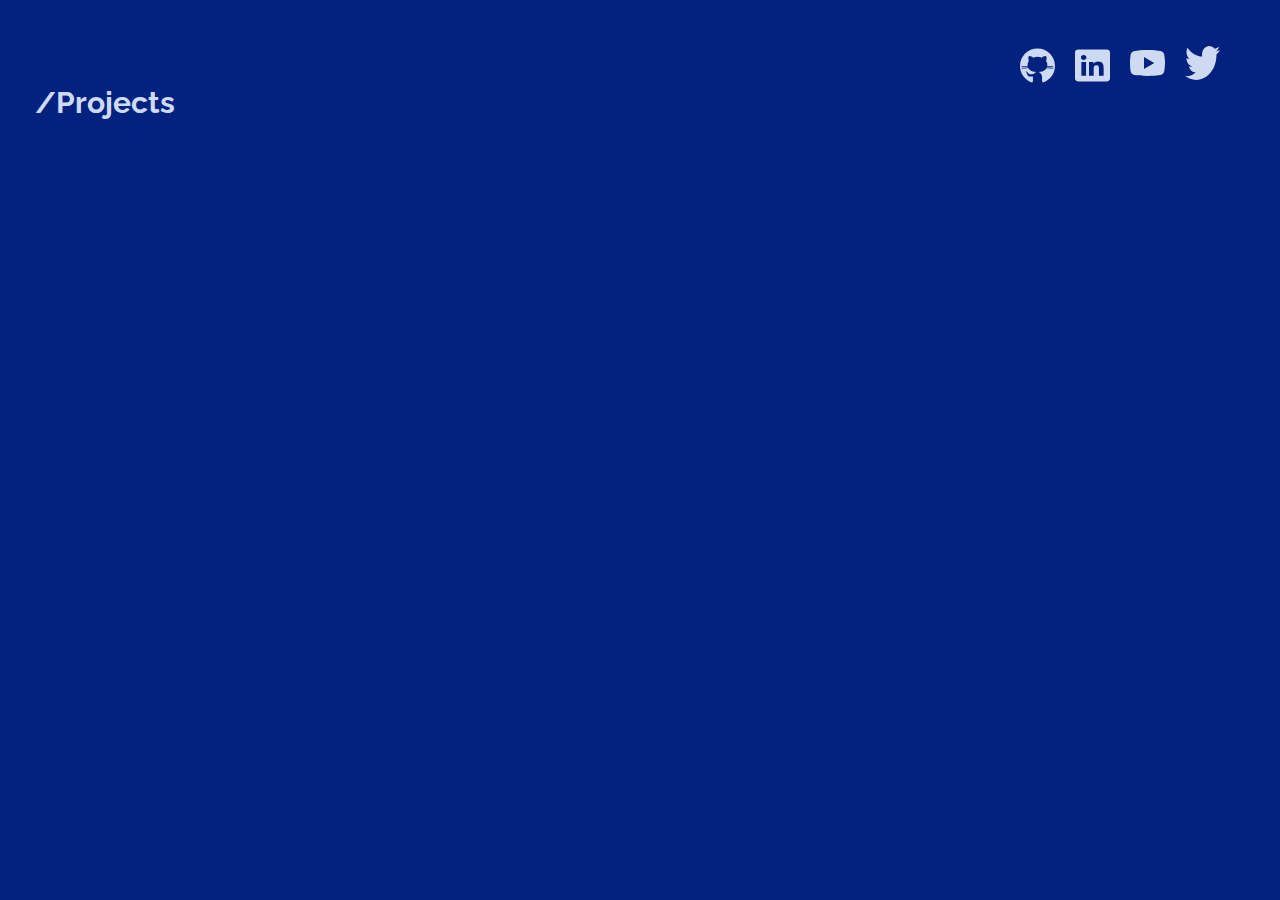
==== projects.html @ 996752d5 "first" ====
<!DOCTYPE html>
<html lang="pt-br">
<head>
    <meta charset="UTF-8">
    <meta http-equiv="X-UA-Compatible" content="IE=edge">
    <meta name="viewport" content="width=device-width, initial-scale=1.0">
    <link rel="stylesheet" href="style.css">
    <link rel="stylesheet" href="projects.css">
    <title>Projects</title>
</head>
<body>


    <nav class="navigator">
        <ul class="dp-menu">
            <h1 class="title-projects">/Projects</h1>
            <ul class="menu">
                <li> <a href="/index.html">Home</a></li>
                <li><a href="./projects.html">Projects</a> </li>
                <!-- <li><a href="./contact.html">Contact</a> </li> -->
            </ul>
        </ul>
    </nav>

    <ul class="social-medias">
        <li id="github">
            <a href="https://github.com/FelipeSaimon" target="_blank">
                <svg width="63" height="61" viewBox="0 0 63 61" fill="none" xmlns="http://www.w3.org/2000/svg">
                    <path d="M21.6242 61C22.6032 60.5855 23.2826 59.6235 23.2826 58.5022V51.1575C23.2826 50.8865 23.304 50.6101 23.3361 50.3231C23.3201 50.3285 23.304 50.3338 23.2826 50.3391C23.2826 50.3391 19.1739 50.3391 18.35 50.3391C16.2957 50.3391 14.5195 49.5206 13.6957 47.8891C12.738 46.1194 12.3261 43.1273 9.8598 41.4957C9.44786 41.2247 9.72605 40.8155 10.5446 40.8155C11.3685 40.9536 13.15 42.0378 14.2413 43.5365C15.4772 45.0352 16.7076 46.2575 18.9011 46.2575C22.3036 46.2575 24.1332 46.0875 25.23 45.5029C26.5086 43.6109 28.2794 42.176 30.1304 42.176V42.1441C22.3678 41.8943 17.4085 39.3327 15.0973 35.3734C10.0791 35.4319 5.70831 35.9261 3.21527 36.3353C3.13502 35.8889 3.06547 35.4425 3.00662 34.9908C5.46756 34.5922 9.64045 34.1139 14.4393 34.0235C14.2841 33.6462 14.1504 33.2582 14.038 32.865C9.22852 32.6258 5.08237 32.8118 2.82473 32.9978C2.79798 32.5461 2.76053 32.0944 2.75518 31.6373C5.01282 31.4566 9.05197 31.2706 13.7385 31.4885C13.6315 30.8082 13.5619 30.112 13.5619 29.3893C13.5619 27.0775 14.3804 24.6275 15.8891 22.5867C15.2043 20.2749 14.2467 15.3749 16.1619 13.6052C19.8587 13.6052 22.4641 15.3749 23.6945 16.4644C26.0217 15.5078 28.6218 14.9657 31.5 14.9657C34.3782 14.9657 36.9783 15.5078 39.1717 16.4644C40.4022 15.3749 43.0022 13.6052 46.7043 13.6052C48.7587 15.5078 47.6619 20.4077 46.9772 22.5867C48.4805 24.6275 49.3043 26.9393 49.1653 29.3893C49.1653 30.0483 49.1064 30.6807 49.0155 31.3025C53.8089 31.0687 57.9551 31.26 60.2502 31.4407C60.2502 31.903 60.2074 32.3494 60.1806 32.8012C57.8962 32.6152 53.6431 32.4185 48.7373 32.679C48.6142 33.136 48.4644 33.5824 48.2879 34.0129C53.1456 34.0767 57.4201 34.5443 59.9987 34.9536C59.9399 35.4053 59.8703 35.8517 59.7901 36.2928C57.1687 35.8783 52.7069 35.3894 47.6298 35.3681C45.3508 39.2796 40.4824 41.8359 32.8696 42.1335V42.176C36.4326 42.176 39.7174 47.4799 39.7174 51.1575V58.5022C39.7174 59.6235 40.3968 60.5855 41.3759 61C53.9213 56.8759 63 45.1202 63 31.2919C63 14.0356 48.871 0 31.5 0C14.129 0 0 14.0356 0 31.2919C0 45.1202 9.07872 56.8759 21.6242 61Z" fill="#CEDAF2"/>
                </svg>
            </a>
                
        </li>
        <li>
            <a href="https://www.linkedin.com/in/saimon-lima/" target="_blank">
                <svg width="67" height="61" viewBox="0 0 67 61" fill="none" xmlns="http://www.w3.org/2000/svg">
                    <path d="M60.9091 0H6.09091C2.72425 0 0 2.48029 0 5.54545V55.4545C0 58.5197 2.72425 61 6.09091 61H60.9091C64.2757 61 67 58.5197 67 55.4545V5.54545C67 2.48029 64.2757 0 60.9091 0ZM21.1754 49.9091H12.1937V23.5898H21.1754V49.9091ZM16.5953 19.8315C13.6926 19.8315 11.361 17.687 11.361 15.055C11.361 12.4231 13.7045 10.2894 16.5953 10.2894C19.4862 10.2894 21.8297 12.434 21.8297 15.055C21.8297 17.687 19.4862 19.8315 16.5953 19.8315ZM54.8301 49.9091H45.8484V37.1069C45.8484 34.0526 45.7889 30.1318 41.185 30.1318C36.5098 30.1318 35.796 33.4569 35.796 36.8903V49.9091H26.8143V23.5898H35.4272V27.1857H35.5581C36.7477 25.117 39.6861 22.94 44.052 22.94C53.1527 22.94 54.8301 28.388 54.8301 35.4714V49.9091Z" fill="#CEDAF2"/>
                </svg>
            </a>             
        </li>
        <li>
            <a href="https://www.youtube.com/channel/UCedngojq5uSHo-v_JTgmVgg" target="_blank">
                <svg width="75" height="56" viewBox="0 0 75 56" fill="none" xmlns="http://www.w3.org/2000/svg">
                    <path d="M73.3167 46.48C72.5686 50.4 69.389 53.3867 65.4613 53.9467C59.2893 54.88 49.0025 56 37.4065 56C25.9975 56 15.7107 54.88 9.35162 53.9467C5.42394 53.3867 2.24439 50.4 1.49626 46.48C0.74813 42.1867 0 35.84 0 28C0 20.16 0.74813 13.8133 1.49626 9.52C2.24439 5.6 5.42394 2.61333 9.35162 2.05333C15.5237 1.12 25.8105 0 37.4065 0C49.0025 0 59.1022 1.12 65.4613 2.05333C69.389 2.61333 72.5686 5.6 73.3167 9.52C74.0648 13.8133 75 20.16 75 28C74.813 35.84 74.0648 42.1867 73.3167 46.48Z" fill="#CEDAF2"/>
                    <path d="M30 41V15L52 28L30 41Z" fill="#03217F"/>
                </svg>
            </a>
                
        </li>
        <li>
            <a href="https://twitter.com/devcient" target="_blank">
                <svg width="58" height="56" viewBox="0 0 58 56" fill="none" xmlns="http://www.w3.org/2000/svg">
                    <path d="M58 6.62152C55.8687 7.7531 53.5763 8.50814 51.1582 8.86538C53.6165 7.11586 55.5078 4.32552 56.3955 1.02924C54.095 2.64552 51.5464 3.8331 48.8352 4.45876C46.67 1.70703 43.5818 0 40.16 0C33.5873 0 28.2598 6.32993 28.2598 14.1352C28.2598 15.2397 28.3677 16.3153 28.5707 17.36C18.6825 16.7652 9.91234 11.1305 4.04516 2.57986C3.01414 4.66924 2.43419 7.11586 2.43419 9.69766C2.43419 14.6044 4.53007 18.9241 7.72625 21.4692C5.77535 21.3978 3.93884 20.747 2.33108 19.7043C2.33108 19.7468 2.33108 19.8105 2.33108 19.8703C2.33108 26.7274 6.43424 32.4375 11.8729 33.7371C10.8789 34.0634 9.82857 34.245 8.74599 34.245C7.97756 34.245 7.22845 34.1407 6.50351 33.9843C8.01783 39.5881 12.411 43.6839 17.616 43.8055C13.5435 47.5903 8.41413 49.8574 2.83693 49.8574C1.87357 49.8574 0.931145 49.7917 0 49.6566C5.26951 53.6557 11.5265 56 18.2427 56C40.1278 56 52.1006 34.4574 52.1006 15.7688C52.1006 15.1567 52.0845 14.5465 52.0603 13.944C54.3962 11.9666 56.41 9.47172 58 6.62152Z" fill="#CEDAF2"/>
                </svg>
            </a>
                
        </li>
    </ul>

    <div class="projects">
        <div class="project">
            
        </div>
    </div>

    <script src="script.js"></script>
    <script src="scroll.js"></script>
</body>
</html>
---- style.css ----
@import url('https://fonts.googleapis.com/css2?family=DM+Sans:wght@400;700&family=Raleway:wght@400;500;600;700&display=swap');

*{
    margin: 0;
    padding: 0;
    box-sizing: border-box;
}

body{
    display: block;
    width: 100%;
    height: 100%;
    background-color: #03217F;
    color: #CEDAF2;
    font-family: 'Raleway', sans-serif;
}

/* ------ MENU --------*/
.navigator{
    position: absolute;
    top: 35px;
    left: 35px;
    cursor: pointer;
}

.navigator ul ul{
    display: none;
    background-color: #709bf0;
    border-radius: 6px;
    padding: 10px;

}

.navigator ul ul li{
    margin-top: 8px;
}

.navigator ul ul li:hover{
    border-radius: 4px;
    padding-inline: 4px;
    background-color: #03217F;
}


.navigator ul ul li a{
    color: #CEDAF2;
    text-decoration: none;
}

.navigator ul ul li:nth-child(1){
    margin-top: 0;
}

.navigator ul:hover>ul{
    margin-left: 5px;
    cursor: pointer;
    font-size: 22px;
    display: inline-block;

}

/* ------ MENU --------*/

ul{
    display: flex;
    flex-direction: row;
    justify-content: flex-end;
    margin-top: 25px;
    margin-right: 50px;
}

ul li{
    list-style-type: none;
}

ul li svg{
    width: 35px;
    margin: 10px;
}

.home{
    display: flex;
    flex-direction: row;
    justify-content: center;
    align-items: center;
    margin-left: 35px;
}

.home img{
    width: 350px;
}


div h1{
    font-size: 45px;
    font-weight: 600;
}

div p{
    font-weight: 500;
    font-size: 15px;
    line-height: 20px;
    text-align: justify;
}

span#nick{
    font-size: 60px;
    color: #E35B30;
}

label {
    font-family: ra;
}
---- projects.css ----
*{
    margin: 0;
    padding: 0;
    box-sizing: border-box;
}

body{
    display: block;
    position: relative;
    margin-top: 25px;
}

.title-projects{
    font-size: 30px;
}

.projects{
    /* position: absolute; */
    /* left: 5%; */

    margin: auto;
    width: 90vw;
    overflow-x: none;

}
.project{
    width: 98%;
    height: 580px;
    margin-top: 50px;
    padding: 30px;
    padding-inline-start: 410px;


    display: grid;
    grid-template-columns: auto auto auto auto;
    justify-content: center;
    overflow-x: scroll;
    overflow: hidden;
    scroll-snap-type: x mandatory;
}

.content{
    width: 350px;
    height: 230px;
    margin-block: 10px;
    margin-inline: 10px;
    padding:25px;
    border: solid 2px #4970EC;
    border-radius: 20px;
    scroll-snap-align: calc(10%);
    pointer-events: none;
    scroll-behavior: smooth;
}

a.github{
    display: block;
    width: 25px;
    margin: 10px;
    margin-left: 250px;
}



.title-project{
    font-size: 25px;
    font-weight: 600;
    line-height: 29px;
    margin-bottom: 15px;
}

.text-project{
    font-size: 15px;
    line-height: 18px;
    padding: 50px;
}

.content .language{
    margin-block: 15px;
    margin-left: -15px;
    color: #8892B0;
    text-align: justify;
}
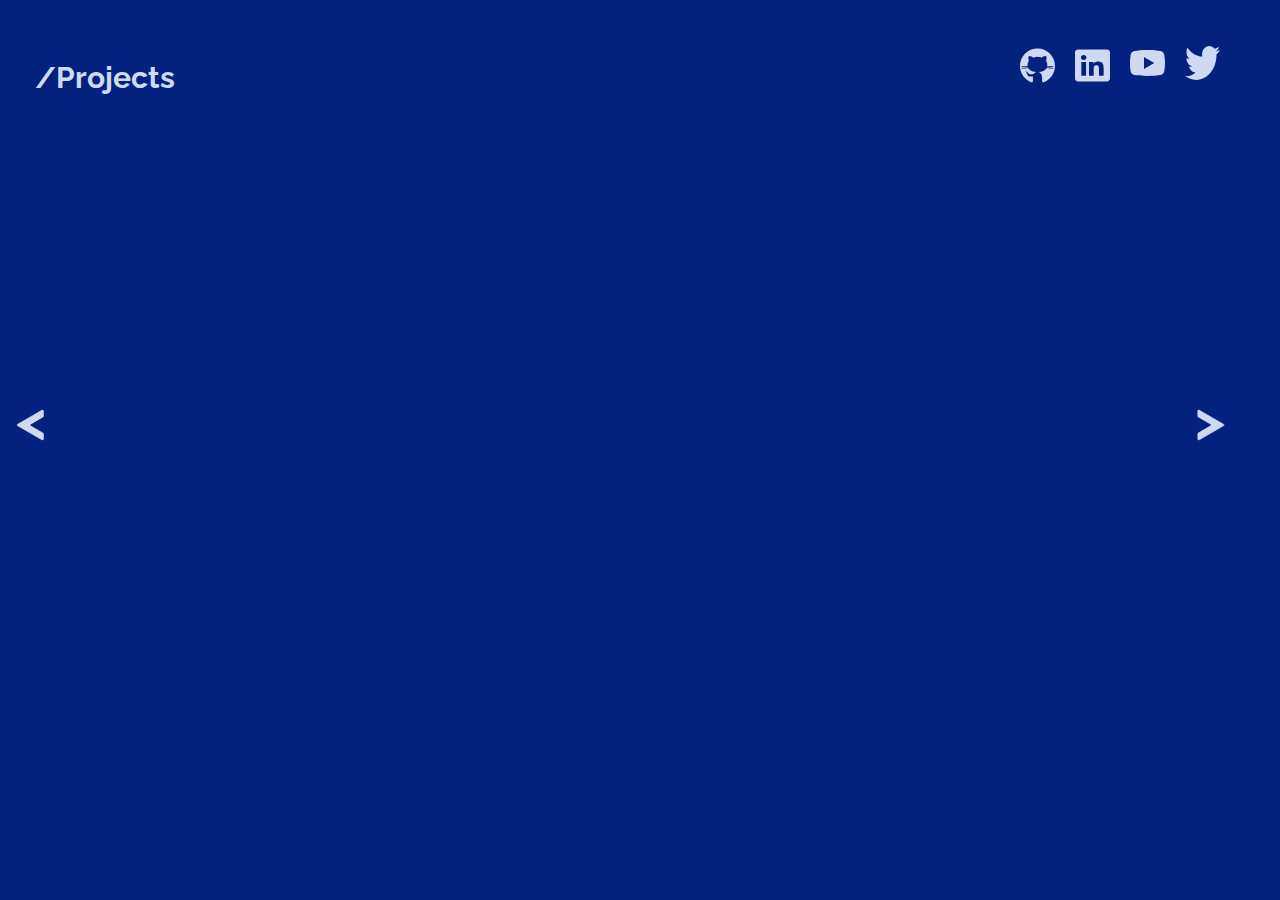
==== commit 25b816a0: "ajustes" ====
--- a/projects.html
+++ b/projects.html
@@ -58,9 +58,24 @@
     </ul>
 
     <div class="projects">
+        <svg class="left" width="70" height="70" viewBox="0 0 100 100" fill="none" xmlns="http://www.w3.org/2000/svg">
+            <path d="M70.7869 27.267V35.561C70.7869 36.132 70.4819 36.661 69.9869 36.946L49.7759 48.615C48.7099 49.231 48.7099 50.77 49.7759 51.386L69.9879 63.055C70.4829 63.341 70.7879 63.869 70.7879 64.44V72.734C70.7879 73.965 69.4549 74.735 68.3889 74.119L29.0129 51.385C27.9469 50.769 27.9469 49.23 29.0129 48.614L68.3879 25.881C69.4539 25.266 70.7869 26.035 70.7869 27.267Z" fill="#CEDAF2"/>
+            <path d="M69.9869 63.055L67.6109 61.683C67.5979 61.726 67.5879 61.773 67.5789 61.819L67.9879 62.055C68.4829 62.341 68.7879 62.869 68.7879 63.44V71.734C68.7879 72.742 67.8939 73.427 66.9849 73.309L68.3889 74.119C69.4549 74.735 70.7879 73.965 70.7879 72.734V64.44C70.7869 63.868 70.4819 63.34 69.9869 63.055Z" fill="#CEDAF2"/>
+            <path d="M49.7759 48.615L69.9879 36.946C70.4829 36.66 70.7879 36.132 70.7879 35.561V27.267C70.7879 26.152 69.6959 25.427 68.6969 25.755C68.7509 25.915 68.7879 26.083 68.7879 26.267V34.561C68.7879 35.132 68.4829 35.661 67.9879 35.946L47.7759 47.615C47.6979 47.667 47.0309 48.131 46.9759 49C46.9189 49.911 47.5849 50.467 47.6489 50.518C48.2879 50.961 48.9259 51.403 49.5649 51.846C49.5329 51.734 49.4949 51.534 49.5839 51.336C49.5949 51.311 49.6079 51.287 49.6209 51.266C48.7249 50.593 48.7679 49.196 49.7759 48.615Z" fill="#CEDAF2"/>
+            <path d="M70.7869 27.267V35.561C70.7869 36.132 70.4819 36.661 69.9869 36.946L49.7759 48.615C48.7099 49.231 48.7099 50.77 49.7759 51.386L69.9879 63.055C70.4829 63.341 70.7879 63.869 70.7879 64.44V72.734C70.7879 73.965 69.4549 74.735 68.3889 74.119L29.0129 51.385C27.9469 50.769 27.9469 49.23 29.0129 48.614L68.3879 25.881C69.4539 25.266 70.7869 26.035 70.7869 27.267Z" stroke="#CEDAF2" stroke-miterlimit="10"/>
+            </svg>
         <div class="project">
-            
+
+
         </div>
+
+
+            <svg class="right" width="70" height="70" viewBox="0 0 100 100" fill="none" xmlns="http://www.w3.org/2000/svg">
+                <path d="M29.2131 72.733V64.439C29.2131 63.868 29.5181 63.339 30.0131 63.054L50.2241 51.385C51.2901 50.769 51.2901 49.23 50.2241 48.614L30.0121 36.945C29.5171 36.659 29.2121 36.131 29.2121 35.56V27.266C29.2121 26.035 30.5451 25.265 31.6111 25.881L70.9871 48.615C72.0531 49.231 72.0531 50.77 70.9871 51.386L31.6121 74.119C30.5461 74.734 29.2131 73.965 29.2131 72.733Z" fill="#CEDAF2"/>
+                <path d="M30.0131 36.945L32.3891 38.317C32.4021 38.274 32.4121 38.227 32.4211 38.181L32.0121 37.945C31.5171 37.659 31.2121 37.131 31.2121 36.56V28.266C31.2121 27.258 32.1061 26.573 33.0151 26.691L31.6111 25.881C30.5451 25.265 29.2121 26.035 29.2121 27.266V35.56C29.2131 36.132 29.5181 36.66 30.0131 36.945Z" fill="#CEDAF2"/>
+                <path d="M50.2241 51.385L30.0121 63.054C29.5171 63.34 29.2121 63.868 29.2121 64.439V72.733C29.2121 73.848 30.3041 74.573 31.3031 74.245C31.2491 74.085 31.2121 73.917 31.2121 73.733V65.439C31.2121 64.868 31.5171 64.339 32.0121 64.054L52.2241 52.385C52.3021 52.333 52.9691 51.869 53.0241 51C53.0811 50.089 52.4151 49.533 52.3511 49.482C51.7121 49.039 51.0741 48.597 50.4351 48.154C50.4671 48.266 50.5051 48.466 50.4161 48.664C50.4051 48.689 50.3921 48.713 50.3791 48.734C51.2751 49.407 51.2321 50.804 50.2241 51.385Z" fill="#CEDAF2"/>
+                <path d="M29.2131 72.733V64.439C29.2131 63.868 29.5181 63.339 30.0131 63.054L50.2241 51.385C51.2901 50.769 51.2901 49.23 50.2241 48.614L30.0121 36.945C29.5171 36.659 29.2121 36.131 29.2121 35.56V27.266C29.2121 26.035 30.5451 25.265 31.6111 25.881L70.9871 48.615C72.0531 49.231 72.0531 50.77 70.9871 51.386L31.6121 74.119C30.5461 74.734 29.2131 73.965 29.2131 72.733Z" stroke="#CEDAF2" stroke-miterlimit="10"/>
+                </svg>
     </div>
 
     <script src="script.js"></script>
--- a/projects.css
+++ b/projects.css
@@ -6,7 +6,6 @@
 
 body{
     display: block;
-    position: relative;
     margin-top: 25px;
 }
 
@@ -15,14 +14,17 @@
 }
 
 .projects{
-    /* position: absolute; */
-    /* left: 5%; */
 
-    margin: auto;
-    width: 90vw;
+
+    width: 97vw;
+    display: flex;
+    justify-content: space-between;
+    align-items: center;
+    flex-direction: row;
     overflow-x: none;
 
 }
+
 .project{
     width: 98%;
     height: 580px;
@@ -30,13 +32,12 @@
     padding: 30px;
     padding-inline-start: 410px;
 
-
     display: grid;
     grid-template-columns: auto auto auto auto;
     justify-content: center;
-    overflow-x: scroll;
+    /* overflow-x: scroll; */
     overflow: hidden;
-    scroll-snap-type: x mandatory;
+
 }
 
 .content{
@@ -47,9 +48,7 @@
     padding:25px;
     border: solid 2px #4970EC;
     border-radius: 20px;
-    scroll-snap-align: calc(10%);
-    pointer-events: none;
-    scroll-behavior: smooth;
+
 }
 
 a.github{
@@ -57,8 +56,9 @@
     width: 25px;
     margin: 10px;
     margin-left: 250px;
+    cursor: pointer;
+    
 }
-
 
 
 .title-project{
@@ -80,3 +80,13 @@
     color: #8892B0;
     text-align: justify;
 }
+
+
+
+.left, .right{
+    width: 70px;
+    height: 10;
+    display: flex;
+    flex-direction: row;
+
+}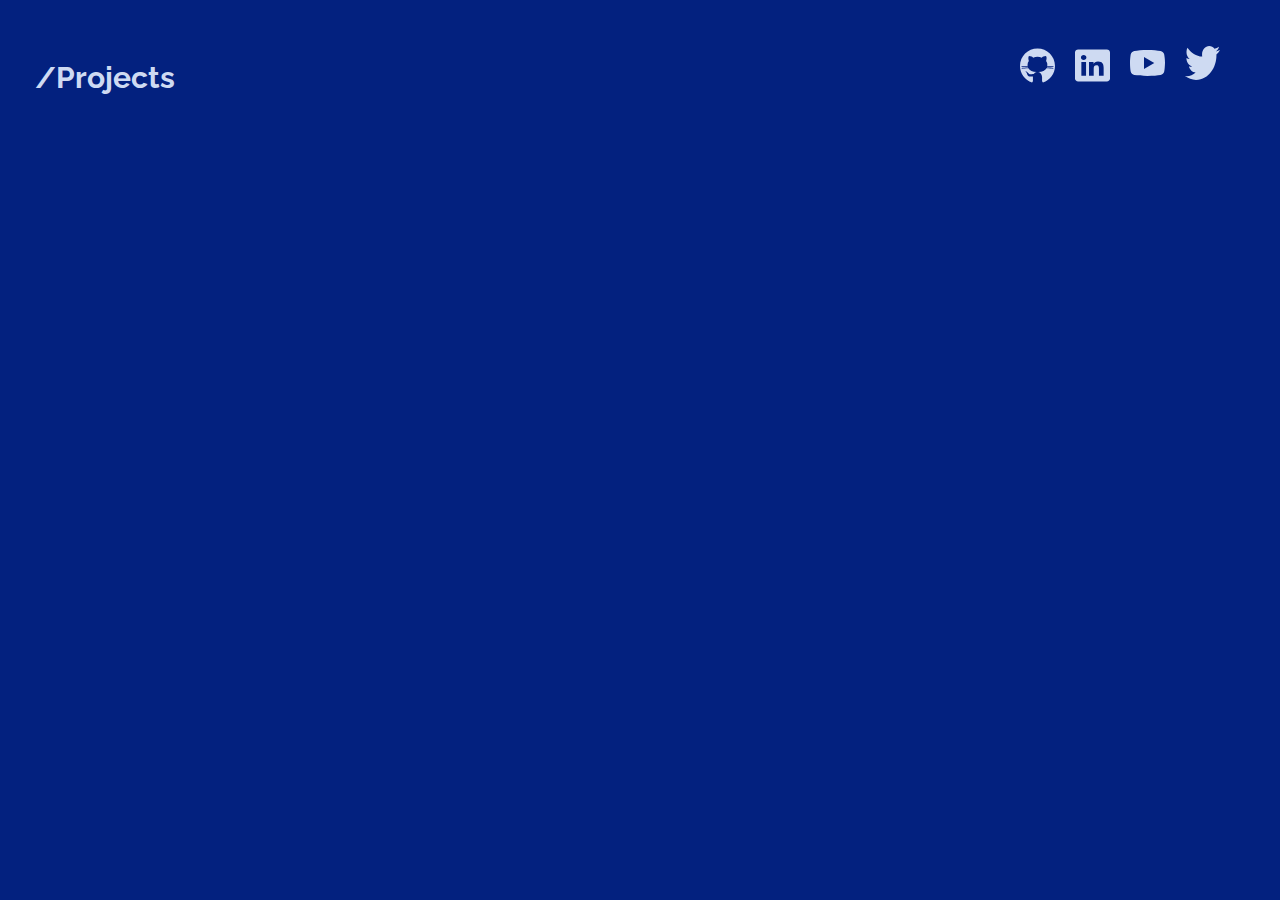
==== commit 8332a127: "new ajustes" ====
--- a/projects.html
+++ b/projects.html
@@ -58,27 +58,11 @@
     </ul>
 
     <div class="projects">
-        <svg class="left" width="70" height="70" viewBox="0 0 100 100" fill="none" xmlns="http://www.w3.org/2000/svg">
-            <path d="M70.7869 27.267V35.561C70.7869 36.132 70.4819 36.661 69.9869 36.946L49.7759 48.615C48.7099 49.231 48.7099 50.77 49.7759 51.386L69.9879 63.055C70.4829 63.341 70.7879 63.869 70.7879 64.44V72.734C70.7879 73.965 69.4549 74.735 68.3889 74.119L29.0129 51.385C27.9469 50.769 27.9469 49.23 29.0129 48.614L68.3879 25.881C69.4539 25.266 70.7869 26.035 70.7869 27.267Z" fill="#CEDAF2"/>
-            <path d="M69.9869 63.055L67.6109 61.683C67.5979 61.726 67.5879 61.773 67.5789 61.819L67.9879 62.055C68.4829 62.341 68.7879 62.869 68.7879 63.44V71.734C68.7879 72.742 67.8939 73.427 66.9849 73.309L68.3889 74.119C69.4549 74.735 70.7879 73.965 70.7879 72.734V64.44C70.7869 63.868 70.4819 63.34 69.9869 63.055Z" fill="#CEDAF2"/>
-            <path d="M49.7759 48.615L69.9879 36.946C70.4829 36.66 70.7879 36.132 70.7879 35.561V27.267C70.7879 26.152 69.6959 25.427 68.6969 25.755C68.7509 25.915 68.7879 26.083 68.7879 26.267V34.561C68.7879 35.132 68.4829 35.661 67.9879 35.946L47.7759 47.615C47.6979 47.667 47.0309 48.131 46.9759 49C46.9189 49.911 47.5849 50.467 47.6489 50.518C48.2879 50.961 48.9259 51.403 49.5649 51.846C49.5329 51.734 49.4949 51.534 49.5839 51.336C49.5949 51.311 49.6079 51.287 49.6209 51.266C48.7249 50.593 48.7679 49.196 49.7759 48.615Z" fill="#CEDAF2"/>
-            <path d="M70.7869 27.267V35.561C70.7869 36.132 70.4819 36.661 69.9869 36.946L49.7759 48.615C48.7099 49.231 48.7099 50.77 49.7759 51.386L69.9879 63.055C70.4829 63.341 70.7879 63.869 70.7879 64.44V72.734C70.7879 73.965 69.4549 74.735 68.3889 74.119L29.0129 51.385C27.9469 50.769 27.9469 49.23 29.0129 48.614L68.3879 25.881C69.4539 25.266 70.7869 26.035 70.7869 27.267Z" stroke="#CEDAF2" stroke-miterlimit="10"/>
-            </svg>
         <div class="project">
-
-
         </div>
-
-
-            <svg class="right" width="70" height="70" viewBox="0 0 100 100" fill="none" xmlns="http://www.w3.org/2000/svg">
-                <path d="M29.2131 72.733V64.439C29.2131 63.868 29.5181 63.339 30.0131 63.054L50.2241 51.385C51.2901 50.769 51.2901 49.23 50.2241 48.614L30.0121 36.945C29.5171 36.659 29.2121 36.131 29.2121 35.56V27.266C29.2121 26.035 30.5451 25.265 31.6111 25.881L70.9871 48.615C72.0531 49.231 72.0531 50.77 70.9871 51.386L31.6121 74.119C30.5461 74.734 29.2131 73.965 29.2131 72.733Z" fill="#CEDAF2"/>
-                <path d="M30.0131 36.945L32.3891 38.317C32.4021 38.274 32.4121 38.227 32.4211 38.181L32.0121 37.945C31.5171 37.659 31.2121 37.131 31.2121 36.56V28.266C31.2121 27.258 32.1061 26.573 33.0151 26.691L31.6111 25.881C30.5451 25.265 29.2121 26.035 29.2121 27.266V35.56C29.2131 36.132 29.5181 36.66 30.0131 36.945Z" fill="#CEDAF2"/>
-                <path d="M50.2241 51.385L30.0121 63.054C29.5171 63.34 29.2121 63.868 29.2121 64.439V72.733C29.2121 73.848 30.3041 74.573 31.3031 74.245C31.2491 74.085 31.2121 73.917 31.2121 73.733V65.439C31.2121 64.868 31.5171 64.339 32.0121 64.054L52.2241 52.385C52.3021 52.333 52.9691 51.869 53.0241 51C53.0811 50.089 52.4151 49.533 52.3511 49.482C51.7121 49.039 51.0741 48.597 50.4351 48.154C50.4671 48.266 50.5051 48.466 50.4161 48.664C50.4051 48.689 50.3921 48.713 50.3791 48.734C51.2751 49.407 51.2321 50.804 50.2241 51.385Z" fill="#CEDAF2"/>
-                <path d="M29.2131 72.733V64.439C29.2131 63.868 29.5181 63.339 30.0131 63.054L50.2241 51.385C51.2901 50.769 51.2901 49.23 50.2241 48.614L30.0121 36.945C29.5171 36.659 29.2121 36.131 29.2121 35.56V27.266C29.2121 26.035 30.5451 25.265 31.6111 25.881L70.9871 48.615C72.0531 49.231 72.0531 50.77 70.9871 51.386L31.6121 74.119C30.5461 74.734 29.2131 73.965 29.2131 72.733Z" stroke="#CEDAF2" stroke-miterlimit="10"/>
-                </svg>
     </div>
 
     <script src="script.js"></script>
-    <script src="scroll.js"></script>
+    <!-- <script src="scroll.js"></script> -->
 </body>
 </html>--- a/projects.css
+++ b/projects.css
@@ -14,14 +14,13 @@
 }
 
 .projects{
-
-
-    width: 97vw;
+    margin: auto;
+    width: 90vw;
     display: flex;
-    justify-content: space-between;
+    justify-content: center;
     align-items: center;
     flex-direction: row;
-    overflow-x: none;
+    /* overflow-x: none; */
 
 }
 
@@ -35,7 +34,8 @@
     display: grid;
     grid-template-columns: auto auto auto auto;
     justify-content: center;
-    /* overflow-x: scroll; */
+    overflow-x: auto;
+    scroll-snap-type: x mandatory;
     overflow: hidden;
 
 }
@@ -48,7 +48,8 @@
     padding:25px;
     border: solid 2px #4970EC;
     border-radius: 20px;
-
+    scroll-snap-align: center;
+    scroll-behavior: calc(5s);
 }
 
 a.github{
@@ -82,11 +83,11 @@
 }
 
 
-
+/* 
 .left, .right{
     width: 70px;
     height: 10;
     display: flex;
     flex-direction: row;
 
-}+} */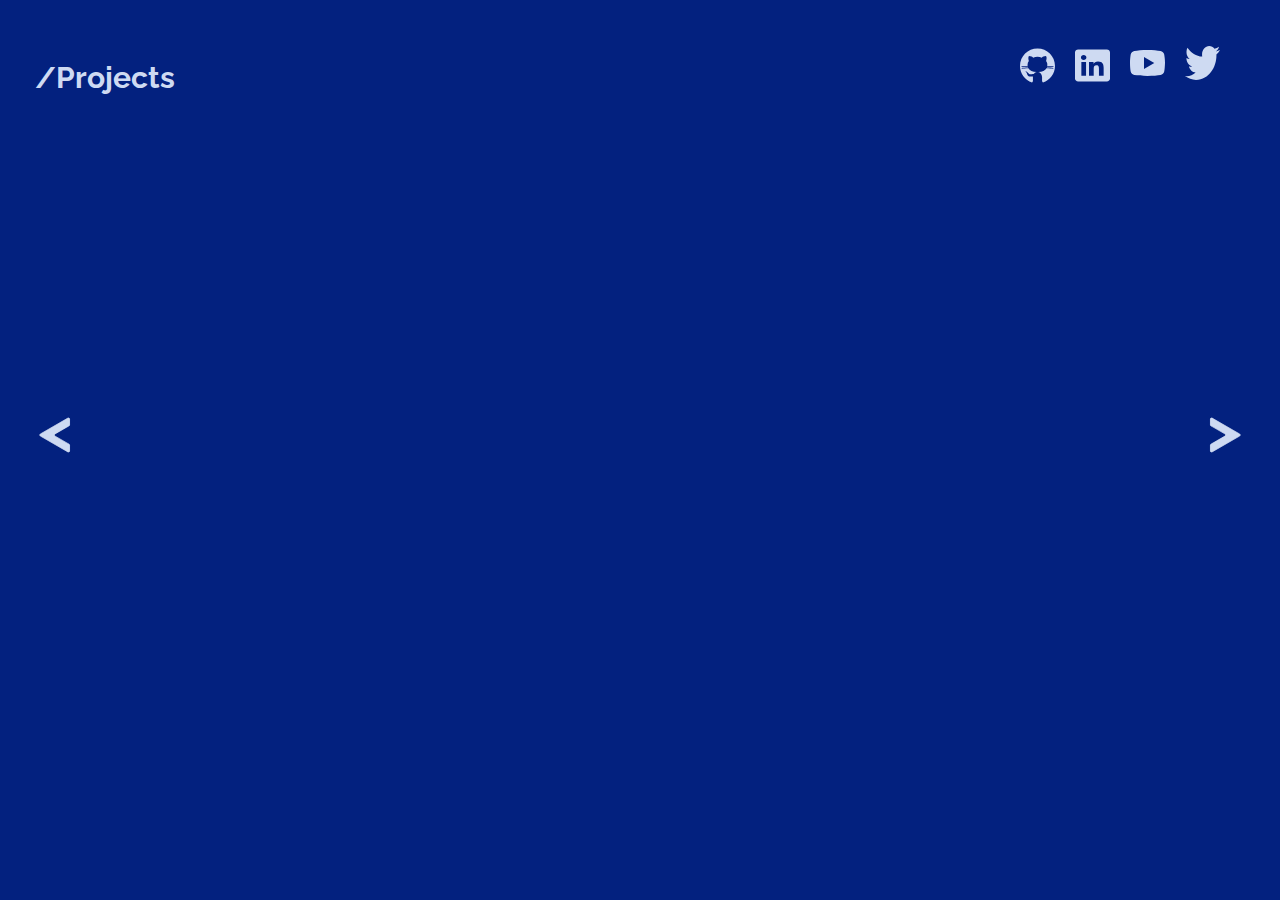
==== commit a0a840a4: "ajustes na rolagem dos projetos" ====
--- a/projects.html
+++ b/projects.html
@@ -58,11 +58,23 @@
     </ul>
 
     <div class="projects">
+        <svg class="left" width="70" height="70" viewBox="0 0 100 100" fill="none" xmlns="http://www.w3.org/2000/svg">
+            <path d="M70.7869 27.267V35.561C70.7869 36.132 70.4819 36.661 69.9869 36.946L49.7759 48.615C48.7099 49.231 48.7099 50.77 49.7759 51.386L69.9879 63.055C70.4829 63.341 70.7879 63.869 70.7879 64.44V72.734C70.7879 73.965 69.4549 74.735 68.3889 74.119L29.0129 51.385C27.9469 50.769 27.9469 49.23 29.0129 48.614L68.3879 25.881C69.4539 25.266 70.7869 26.035 70.7869 27.267Z" fill="#CEDAF2"/>
+            <path d="M69.9869 63.055L67.6109 61.683C67.5979 61.726 67.5879 61.773 67.5789 61.819L67.9879 62.055C68.4829 62.341 68.7879 62.869 68.7879 63.44V71.734C68.7879 72.742 67.8939 73.427 66.9849 73.309L68.3889 74.119C69.4549 74.735 70.7879 73.965 70.7879 72.734V64.44C70.7869 63.868 70.4819 63.34 69.9869 63.055Z" fill="#CEDAF2"/>
+            <path d="M49.7759 48.615L69.9879 36.946C70.4829 36.66 70.7879 36.132 70.7879 35.561V27.267C70.7879 26.152 69.6959 25.427 68.6969 25.755C68.7509 25.915 68.7879 26.083 68.7879 26.267V34.561C68.7879 35.132 68.4829 35.661 67.9879 35.946L47.7759 47.615C47.6979 47.667 47.0309 48.131 46.9759 49C46.9189 49.911 47.5849 50.467 47.6489 50.518C48.2879 50.961 48.9259 51.403 49.5649 51.846C49.5329 51.734 49.4949 51.534 49.5839 51.336C49.5949 51.311 49.6079 51.287 49.6209 51.266C48.7249 50.593 48.7679 49.196 49.7759 48.615Z" fill="#CEDAF2"/>
+            <path d="M70.7869 27.267V35.561C70.7869 36.132 70.4819 36.661 69.9869 36.946L49.7759 48.615C48.7099 49.231 48.7099 50.77 49.7759 51.386L69.9879 63.055C70.4829 63.341 70.7879 63.869 70.7879 64.44V72.734C70.7879 73.965 69.4549 74.735 68.3889 74.119L29.0129 51.385C27.9469 50.769 27.9469 49.23 29.0129 48.614L68.3879 25.881C69.4539 25.266 70.7869 26.035 70.7869 27.267Z" stroke="#CEDAF2" stroke-miterlimit="10"/>
+        </svg>
         <div class="project">
+
         </div>
+        <svg class="right" width="70" height="70" viewBox="0 0 100 100" fill="none" xmlns="http://www.w3.org/2000/svg">
+            <path d="M29.2131 72.733V64.439C29.2131 63.868 29.5181 63.339 30.0131 63.054L50.2241 51.385C51.2901 50.769 51.2901 49.23 50.2241 48.614L30.0121 36.945C29.5171 36.659 29.2121 36.131 29.2121 35.56V27.266C29.2121 26.035 30.5451 25.265 31.6111 25.881L70.9871 48.615C72.0531 49.231 72.0531 50.77 70.9871 51.386L31.6121 74.119C30.5461 74.734 29.2131 73.965 29.2131 72.733Z" fill="#CEDAF2"/>
+            <path d="M30.0131 36.945L32.3891 38.317C32.4021 38.274 32.4121 38.227 32.4211 38.181L32.0121 37.945C31.5171 37.659 31.2121 37.131 31.2121 36.56V28.266C31.2121 27.258 32.1061 26.573 33.0151 26.691L31.6111 25.881C30.5451 25.265 29.2121 26.035 29.2121 27.266V35.56C29.2131 36.132 29.5181 36.66 30.0131 36.945Z" fill="#CEDAF2"/>
+            <path d="M50.2241 51.385L30.0121 63.054C29.5171 63.34 29.2121 63.868 29.2121 64.439V72.733C29.2121 73.848 30.3041 74.573 31.3031 74.245C31.2491 74.085 31.2121 73.917 31.2121 73.733V65.439C31.2121 64.868 31.5171 64.339 32.0121 64.054L52.2241 52.385C52.3021 52.333 52.9691 51.869 53.0241 51C53.0811 50.089 52.4151 49.533 52.3511 49.482C51.7121 49.039 51.0741 48.597 50.4351 48.154C50.4671 48.266 50.5051 48.466 50.4161 48.664C50.4051 48.689 50.3921 48.713 50.3791 48.734C51.2751 49.407 51.2321 50.804 50.2241 51.385Z" fill="#CEDAF2"/>
+            <path d="M29.2131 72.733V64.439C29.2131 63.868 29.5181 63.339 30.0131 63.054L50.2241 51.385C51.2901 50.769 51.2901 49.23 50.2241 48.614L30.0121 36.945C29.5171 36.659 29.2121 36.131 29.2121 35.56V27.266C29.2121 26.035 30.5451 25.265 31.6111 25.881L70.9871 48.615C72.0531 49.231 72.0531 50.77 70.9871 51.386L31.6121 74.119C30.5461 74.734 29.2131 73.965 29.2131 72.733Z" stroke="#CEDAF2" stroke-miterlimit="10"/>
+        </svg>
     </div>
 
     <script src="script.js"></script>
-    <!-- <script src="scroll.js"></script> -->
 </body>
 </html>--- a/projects.css
+++ b/projects.css
@@ -14,43 +14,46 @@
 }
 
 .projects{
-    margin: auto;
-    width: 90vw;
+    /* margin: auto; */
+    width: 100vw;
+    margin-top: 50px;
     display: flex;
     justify-content: center;
     align-items: center;
     flex-direction: row;
-    /* overflow-x: none; */
 
 }
 
 .project{
-    width: 98%;
-    height: 580px;
+    width: 86vw;
+    height: 500px;
     margin-top: 50px;
-    padding: 30px;
-    padding-inline-start: 410px;
+    /* padding: 30px; */
 
     display: grid;
-    grid-template-columns: auto auto auto auto;
-    justify-content: center;
-    overflow-x: auto;
+    grid-template-rows: auto auto;
+    grid-auto-flow: column;
+    justify-content: initial;
+
     scroll-snap-type: x mandatory;
+    -webkit-transform-origin-x: initial;
+    overscroll-behavior: inherit;
+    
     overflow: hidden;
-
 }
 
-.content{
+div.content{
     width: 350px;
     height: 230px;
-    margin-block: 10px;
-    margin-inline: 10px;
+    margin: 10px;
     padding:25px;
     border: solid 2px #4970EC;
     border-radius: 20px;
-    scroll-snap-align: center;
-    scroll-behavior: calc(5s);
+
+    /* transform: translateX(150px); */
 }
+
+
 
 a.github{
     display: block;
@@ -83,11 +86,11 @@
 }
 
 
-/* 
+
 .left, .right{
     width: 70px;
-    height: 10;
+    height: 10%;
     display: flex;
     flex-direction: row;
-
-} */+    cursor: pointer;
+}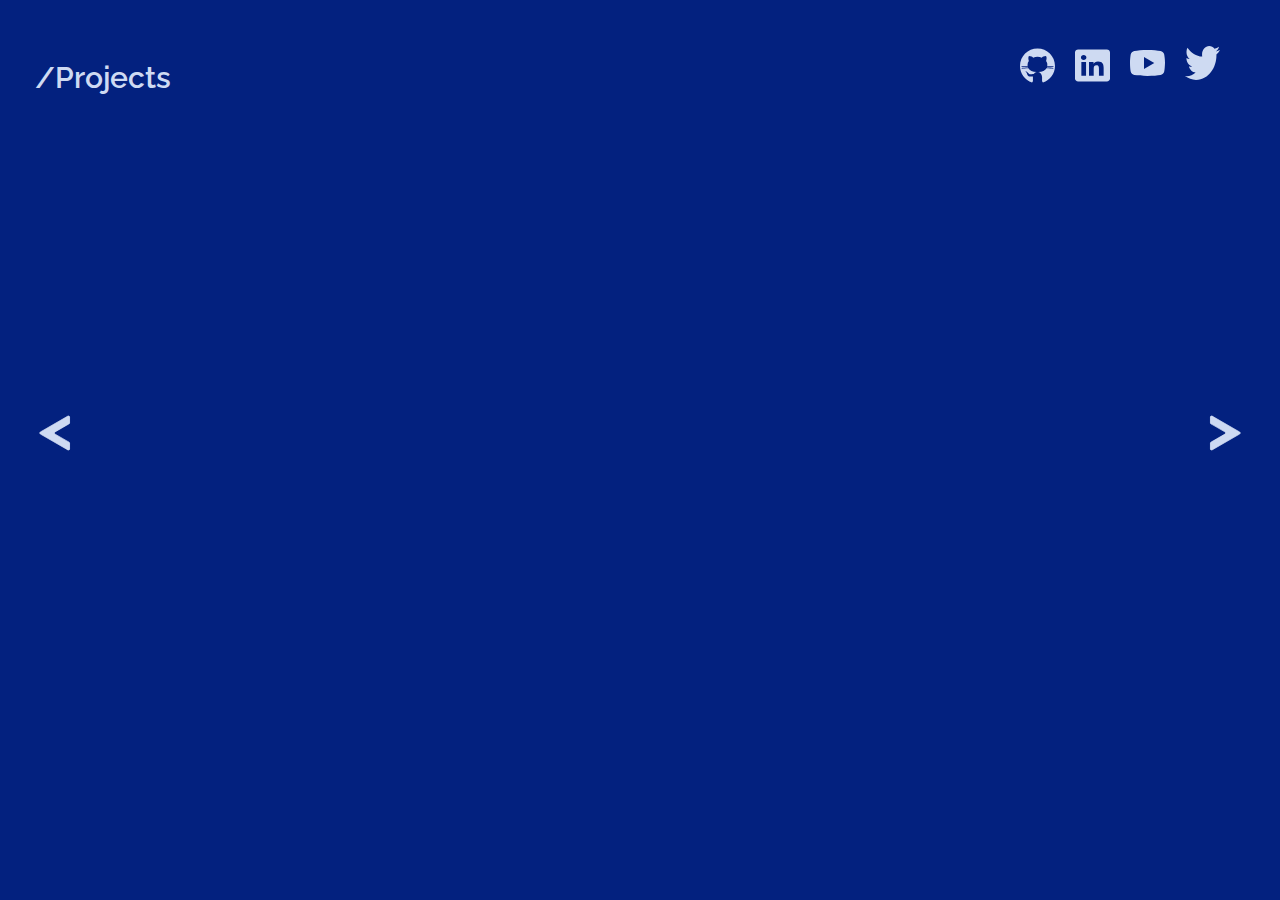
==== commit d6cc055a: "responsividade" ====
--- a/projects.html
+++ b/projects.html
@@ -10,52 +10,52 @@
 </head>
 <body>
 
-
-    <nav class="navigator">
-        <ul class="dp-menu">
-            <h1 class="title-projects">/Projects</h1>
-            <ul class="menu">
-                <li> <a href="/index.html">Home</a></li>
-                <li><a href="./projects.html">Projects</a> </li>
-                <!-- <li><a href="./contact.html">Contact</a> </li> -->
+    <div class="navigator-sup">
+        <nav class="navigator">
+            <ul class="dp-menu">
+                <h1 class="title-projects">/Projects</h1>
+                <ul class="menu">
+                    <li> <a href="/index.html">Home</a></li>
+                    <li><a href="./projects.html">Projects</a> </li>
+                    <!-- <li><a href="./contact.html">Contact</a> </li> -->
+                </ul>
             </ul>
+        </nav>
+        <ul class="social-medias">
+            <li id="github">
+                <a href="https://github.com/FelipeSaimon" target="_blank">
+                    <svg width="63" height="61" viewBox="0 0 63 61" fill="none" xmlns="http://www.w3.org/2000/svg">
+                        <path d="M21.6242 61C22.6032 60.5855 23.2826 59.6235 23.2826 58.5022V51.1575C23.2826 50.8865 23.304 50.6101 23.3361 50.3231C23.3201 50.3285 23.304 50.3338 23.2826 50.3391C23.2826 50.3391 19.1739 50.3391 18.35 50.3391C16.2957 50.3391 14.5195 49.5206 13.6957 47.8891C12.738 46.1194 12.3261 43.1273 9.8598 41.4957C9.44786 41.2247 9.72605 40.8155 10.5446 40.8155C11.3685 40.9536 13.15 42.0378 14.2413 43.5365C15.4772 45.0352 16.7076 46.2575 18.9011 46.2575C22.3036 46.2575 24.1332 46.0875 25.23 45.5029C26.5086 43.6109 28.2794 42.176 30.1304 42.176V42.1441C22.3678 41.8943 17.4085 39.3327 15.0973 35.3734C10.0791 35.4319 5.70831 35.9261 3.21527 36.3353C3.13502 35.8889 3.06547 35.4425 3.00662 34.9908C5.46756 34.5922 9.64045 34.1139 14.4393 34.0235C14.2841 33.6462 14.1504 33.2582 14.038 32.865C9.22852 32.6258 5.08237 32.8118 2.82473 32.9978C2.79798 32.5461 2.76053 32.0944 2.75518 31.6373C5.01282 31.4566 9.05197 31.2706 13.7385 31.4885C13.6315 30.8082 13.5619 30.112 13.5619 29.3893C13.5619 27.0775 14.3804 24.6275 15.8891 22.5867C15.2043 20.2749 14.2467 15.3749 16.1619 13.6052C19.8587 13.6052 22.4641 15.3749 23.6945 16.4644C26.0217 15.5078 28.6218 14.9657 31.5 14.9657C34.3782 14.9657 36.9783 15.5078 39.1717 16.4644C40.4022 15.3749 43.0022 13.6052 46.7043 13.6052C48.7587 15.5078 47.6619 20.4077 46.9772 22.5867C48.4805 24.6275 49.3043 26.9393 49.1653 29.3893C49.1653 30.0483 49.1064 30.6807 49.0155 31.3025C53.8089 31.0687 57.9551 31.26 60.2502 31.4407C60.2502 31.903 60.2074 32.3494 60.1806 32.8012C57.8962 32.6152 53.6431 32.4185 48.7373 32.679C48.6142 33.136 48.4644 33.5824 48.2879 34.0129C53.1456 34.0767 57.4201 34.5443 59.9987 34.9536C59.9399 35.4053 59.8703 35.8517 59.7901 36.2928C57.1687 35.8783 52.7069 35.3894 47.6298 35.3681C45.3508 39.2796 40.4824 41.8359 32.8696 42.1335V42.176C36.4326 42.176 39.7174 47.4799 39.7174 51.1575V58.5022C39.7174 59.6235 40.3968 60.5855 41.3759 61C53.9213 56.8759 63 45.1202 63 31.2919C63 14.0356 48.871 0 31.5 0C14.129 0 0 14.0356 0 31.2919C0 45.1202 9.07872 56.8759 21.6242 61Z" fill="#CEDAF2"/>
+                    </svg>
+                </a>
+        
+            </li>
+            <li>
+                <a href="https://www.linkedin.com/in/saimon-lima/" target="_blank">
+                    <svg width="67" height="61" viewBox="0 0 67 61" fill="none" xmlns="http://www.w3.org/2000/svg">
+                        <path d="M60.9091 0H6.09091C2.72425 0 0 2.48029 0 5.54545V55.4545C0 58.5197 2.72425 61 6.09091 61H60.9091C64.2757 61 67 58.5197 67 55.4545V5.54545C67 2.48029 64.2757 0 60.9091 0ZM21.1754 49.9091H12.1937V23.5898H21.1754V49.9091ZM16.5953 19.8315C13.6926 19.8315 11.361 17.687 11.361 15.055C11.361 12.4231 13.7045 10.2894 16.5953 10.2894C19.4862 10.2894 21.8297 12.434 21.8297 15.055C21.8297 17.687 19.4862 19.8315 16.5953 19.8315ZM54.8301 49.9091H45.8484V37.1069C45.8484 34.0526 45.7889 30.1318 41.185 30.1318C36.5098 30.1318 35.796 33.4569 35.796 36.8903V49.9091H26.8143V23.5898H35.4272V27.1857H35.5581C36.7477 25.117 39.6861 22.94 44.052 22.94C53.1527 22.94 54.8301 28.388 54.8301 35.4714V49.9091Z" fill="#CEDAF2"/>
+                    </svg>
+                </a>
+            </li>
+            <li>
+                <a href="https://www.youtube.com/channel/UCedngojq5uSHo-v_JTgmVgg" target="_blank">
+                    <svg width="75" height="56" viewBox="0 0 75 56" fill="none" xmlns="http://www.w3.org/2000/svg">
+                        <path d="M73.3167 46.48C72.5686 50.4 69.389 53.3867 65.4613 53.9467C59.2893 54.88 49.0025 56 37.4065 56C25.9975 56 15.7107 54.88 9.35162 53.9467C5.42394 53.3867 2.24439 50.4 1.49626 46.48C0.74813 42.1867 0 35.84 0 28C0 20.16 0.74813 13.8133 1.49626 9.52C2.24439 5.6 5.42394 2.61333 9.35162 2.05333C15.5237 1.12 25.8105 0 37.4065 0C49.0025 0 59.1022 1.12 65.4613 2.05333C69.389 2.61333 72.5686 5.6 73.3167 9.52C74.0648 13.8133 75 20.16 75 28C74.813 35.84 74.0648 42.1867 73.3167 46.48Z" fill="#CEDAF2"/>
+                        <path d="M30 41V15L52 28L30 41Z" fill="#03217F"/>
+                    </svg>
+                </a>
+        
+            </li>
+            <li>
+                <a href="https://twitter.com/devcient" target="_blank">
+                    <svg width="58" height="56" viewBox="0 0 58 56" fill="none" xmlns="http://www.w3.org/2000/svg">
+                        <path d="M58 6.62152C55.8687 7.7531 53.5763 8.50814 51.1582 8.86538C53.6165 7.11586 55.5078 4.32552 56.3955 1.02924C54.095 2.64552 51.5464 3.8331 48.8352 4.45876C46.67 1.70703 43.5818 0 40.16 0C33.5873 0 28.2598 6.32993 28.2598 14.1352C28.2598 15.2397 28.3677 16.3153 28.5707 17.36C18.6825 16.7652 9.91234 11.1305 4.04516 2.57986C3.01414 4.66924 2.43419 7.11586 2.43419 9.69766C2.43419 14.6044 4.53007 18.9241 7.72625 21.4692C5.77535 21.3978 3.93884 20.747 2.33108 19.7043C2.33108 19.7468 2.33108 19.8105 2.33108 19.8703C2.33108 26.7274 6.43424 32.4375 11.8729 33.7371C10.8789 34.0634 9.82857 34.245 8.74599 34.245C7.97756 34.245 7.22845 34.1407 6.50351 33.9843C8.01783 39.5881 12.411 43.6839 17.616 43.8055C13.5435 47.5903 8.41413 49.8574 2.83693 49.8574C1.87357 49.8574 0.931145 49.7917 0 49.6566C5.26951 53.6557 11.5265 56 18.2427 56C40.1278 56 52.1006 34.4574 52.1006 15.7688C52.1006 15.1567 52.0845 14.5465 52.0603 13.944C54.3962 11.9666 56.41 9.47172 58 6.62152Z" fill="#CEDAF2"/>
+                    </svg>
+                </a>
+        
+            </li>
         </ul>
-    </nav>
-
-    <ul class="social-medias">
-        <li id="github">
-            <a href="https://github.com/FelipeSaimon" target="_blank">
-                <svg width="63" height="61" viewBox="0 0 63 61" fill="none" xmlns="http://www.w3.org/2000/svg">
-                    <path d="M21.6242 61C22.6032 60.5855 23.2826 59.6235 23.2826 58.5022V51.1575C23.2826 50.8865 23.304 50.6101 23.3361 50.3231C23.3201 50.3285 23.304 50.3338 23.2826 50.3391C23.2826 50.3391 19.1739 50.3391 18.35 50.3391C16.2957 50.3391 14.5195 49.5206 13.6957 47.8891C12.738 46.1194 12.3261 43.1273 9.8598 41.4957C9.44786 41.2247 9.72605 40.8155 10.5446 40.8155C11.3685 40.9536 13.15 42.0378 14.2413 43.5365C15.4772 45.0352 16.7076 46.2575 18.9011 46.2575C22.3036 46.2575 24.1332 46.0875 25.23 45.5029C26.5086 43.6109 28.2794 42.176 30.1304 42.176V42.1441C22.3678 41.8943 17.4085 39.3327 15.0973 35.3734C10.0791 35.4319 5.70831 35.9261 3.21527 36.3353C3.13502 35.8889 3.06547 35.4425 3.00662 34.9908C5.46756 34.5922 9.64045 34.1139 14.4393 34.0235C14.2841 33.6462 14.1504 33.2582 14.038 32.865C9.22852 32.6258 5.08237 32.8118 2.82473 32.9978C2.79798 32.5461 2.76053 32.0944 2.75518 31.6373C5.01282 31.4566 9.05197 31.2706 13.7385 31.4885C13.6315 30.8082 13.5619 30.112 13.5619 29.3893C13.5619 27.0775 14.3804 24.6275 15.8891 22.5867C15.2043 20.2749 14.2467 15.3749 16.1619 13.6052C19.8587 13.6052 22.4641 15.3749 23.6945 16.4644C26.0217 15.5078 28.6218 14.9657 31.5 14.9657C34.3782 14.9657 36.9783 15.5078 39.1717 16.4644C40.4022 15.3749 43.0022 13.6052 46.7043 13.6052C48.7587 15.5078 47.6619 20.4077 46.9772 22.5867C48.4805 24.6275 49.3043 26.9393 49.1653 29.3893C49.1653 30.0483 49.1064 30.6807 49.0155 31.3025C53.8089 31.0687 57.9551 31.26 60.2502 31.4407C60.2502 31.903 60.2074 32.3494 60.1806 32.8012C57.8962 32.6152 53.6431 32.4185 48.7373 32.679C48.6142 33.136 48.4644 33.5824 48.2879 34.0129C53.1456 34.0767 57.4201 34.5443 59.9987 34.9536C59.9399 35.4053 59.8703 35.8517 59.7901 36.2928C57.1687 35.8783 52.7069 35.3894 47.6298 35.3681C45.3508 39.2796 40.4824 41.8359 32.8696 42.1335V42.176C36.4326 42.176 39.7174 47.4799 39.7174 51.1575V58.5022C39.7174 59.6235 40.3968 60.5855 41.3759 61C53.9213 56.8759 63 45.1202 63 31.2919C63 14.0356 48.871 0 31.5 0C14.129 0 0 14.0356 0 31.2919C0 45.1202 9.07872 56.8759 21.6242 61Z" fill="#CEDAF2"/>
-                </svg>
-            </a>
-                
-        </li>
-        <li>
-            <a href="https://www.linkedin.com/in/saimon-lima/" target="_blank">
-                <svg width="67" height="61" viewBox="0 0 67 61" fill="none" xmlns="http://www.w3.org/2000/svg">
-                    <path d="M60.9091 0H6.09091C2.72425 0 0 2.48029 0 5.54545V55.4545C0 58.5197 2.72425 61 6.09091 61H60.9091C64.2757 61 67 58.5197 67 55.4545V5.54545C67 2.48029 64.2757 0 60.9091 0ZM21.1754 49.9091H12.1937V23.5898H21.1754V49.9091ZM16.5953 19.8315C13.6926 19.8315 11.361 17.687 11.361 15.055C11.361 12.4231 13.7045 10.2894 16.5953 10.2894C19.4862 10.2894 21.8297 12.434 21.8297 15.055C21.8297 17.687 19.4862 19.8315 16.5953 19.8315ZM54.8301 49.9091H45.8484V37.1069C45.8484 34.0526 45.7889 30.1318 41.185 30.1318C36.5098 30.1318 35.796 33.4569 35.796 36.8903V49.9091H26.8143V23.5898H35.4272V27.1857H35.5581C36.7477 25.117 39.6861 22.94 44.052 22.94C53.1527 22.94 54.8301 28.388 54.8301 35.4714V49.9091Z" fill="#CEDAF2"/>
-                </svg>
-            </a>             
-        </li>
-        <li>
-            <a href="https://www.youtube.com/channel/UCedngojq5uSHo-v_JTgmVgg" target="_blank">
-                <svg width="75" height="56" viewBox="0 0 75 56" fill="none" xmlns="http://www.w3.org/2000/svg">
-                    <path d="M73.3167 46.48C72.5686 50.4 69.389 53.3867 65.4613 53.9467C59.2893 54.88 49.0025 56 37.4065 56C25.9975 56 15.7107 54.88 9.35162 53.9467C5.42394 53.3867 2.24439 50.4 1.49626 46.48C0.74813 42.1867 0 35.84 0 28C0 20.16 0.74813 13.8133 1.49626 9.52C2.24439 5.6 5.42394 2.61333 9.35162 2.05333C15.5237 1.12 25.8105 0 37.4065 0C49.0025 0 59.1022 1.12 65.4613 2.05333C69.389 2.61333 72.5686 5.6 73.3167 9.52C74.0648 13.8133 75 20.16 75 28C74.813 35.84 74.0648 42.1867 73.3167 46.48Z" fill="#CEDAF2"/>
-                    <path d="M30 41V15L52 28L30 41Z" fill="#03217F"/>
-                </svg>
-            </a>
-                
-        </li>
-        <li>
-            <a href="https://twitter.com/devcient" target="_blank">
-                <svg width="58" height="56" viewBox="0 0 58 56" fill="none" xmlns="http://www.w3.org/2000/svg">
-                    <path d="M58 6.62152C55.8687 7.7531 53.5763 8.50814 51.1582 8.86538C53.6165 7.11586 55.5078 4.32552 56.3955 1.02924C54.095 2.64552 51.5464 3.8331 48.8352 4.45876C46.67 1.70703 43.5818 0 40.16 0C33.5873 0 28.2598 6.32993 28.2598 14.1352C28.2598 15.2397 28.3677 16.3153 28.5707 17.36C18.6825 16.7652 9.91234 11.1305 4.04516 2.57986C3.01414 4.66924 2.43419 7.11586 2.43419 9.69766C2.43419 14.6044 4.53007 18.9241 7.72625 21.4692C5.77535 21.3978 3.93884 20.747 2.33108 19.7043C2.33108 19.7468 2.33108 19.8105 2.33108 19.8703C2.33108 26.7274 6.43424 32.4375 11.8729 33.7371C10.8789 34.0634 9.82857 34.245 8.74599 34.245C7.97756 34.245 7.22845 34.1407 6.50351 33.9843C8.01783 39.5881 12.411 43.6839 17.616 43.8055C13.5435 47.5903 8.41413 49.8574 2.83693 49.8574C1.87357 49.8574 0.931145 49.7917 0 49.6566C5.26951 53.6557 11.5265 56 18.2427 56C40.1278 56 52.1006 34.4574 52.1006 15.7688C52.1006 15.1567 52.0845 14.5465 52.0603 13.944C54.3962 11.9666 56.41 9.47172 58 6.62152Z" fill="#CEDAF2"/>
-                </svg>
-            </a>
-                
-        </li>
-    </ul>
+    </div>
 
     <div class="projects">
         <svg class="left" width="70" height="70" viewBox="0 0 100 100" fill="none" xmlns="http://www.w3.org/2000/svg">
--- a/style.css
+++ b/style.css
@@ -4,6 +4,10 @@
     margin: 0;
     padding: 0;
     box-sizing: border-box;
+}
+
+html{
+    font-size: 62.5%;
 }
 
 body{
@@ -27,17 +31,17 @@
     display: none;
     background-color: #709bf0;
     border-radius: 6px;
-    padding: 10px;
+    padding: 1rem;
 
 }
 
 .navigator ul ul li{
-    margin-top: 8px;
+    margin-top: 0.8rem;
 }
 
 .navigator ul ul li:hover{
-    border-radius: 4px;
-    padding-inline: 4px;
+    border-radius: 0.4rem;
+    padding-inline: 0.4rem;
     background-color: #03217F;
 }
 
@@ -52,9 +56,9 @@
 }
 
 .navigator ul:hover>ul{
-    margin-left: 5px;
+    margin-left: 0.5rem;
     cursor: pointer;
-    font-size: 22px;
+    font-size: 2.2rem;
     display: inline-block;
 
 }
@@ -65,8 +69,8 @@
     display: flex;
     flex-direction: row;
     justify-content: flex-end;
-    margin-top: 25px;
-    margin-right: 50px;
+    margin-top: 2.5rem;
+    margin-right: 5rem;
 }
 
 ul li{
@@ -74,8 +78,8 @@
 }
 
 ul li svg{
-    width: 35px;
-    margin: 10px;
+    width: 3.5rem;
+    margin: 1rem;
 }
 
 .home{
@@ -83,31 +87,66 @@
     flex-direction: row;
     justify-content: center;
     align-items: center;
-    margin-left: 35px;
+    /* margin: auto; */
+    margin-left: 3.5rem;
 }
 
 .home img{
-    width: 350px;
+    width: 35rem;
 }
 
 
 div h1{
-    font-size: 45px;
+    font-size: 4.5rem;
     font-weight: 600;
 }
 
 div p{
     font-weight: 500;
-    font-size: 15px;
-    line-height: 20px;
+    font-size: 1.5rem;
+    line-height: 2rem;
     text-align: justify;
 }
 
 span#nick{
-    font-size: 60px;
+    font-size: 6rem;
     color: #E35B30;
 }
 
-label {
-    font-family: ra;
+@media (min-width: 375px) and (max-width: 425px){
+
+    .navigator-sup{
+        display: flex;
+        flex-direction: row;
+        justify-content: space-around;
+        align-items: center;
+        margin-right: -50px;
+
+    }
+
+    .navigator svg{
+        width: 2.8rem;
+        height: 3rem;
+    }
+
+    ul.social-medias{
+        width: 80%;
+
+    }
+
+    .home{
+        display: flex;
+        flex-direction: column;
+        margin-left: 0;
+        margin-top: 2rem;
+    }
+
+    .home h1 .home span{
+        font-size: 80%;
+        margin: auto;
+    }
+
+    .home .about{
+        width: 80%;
+    }
 }--- a/projects.css
+++ b/projects.css
@@ -4,13 +4,17 @@
     box-sizing: border-box;
 }
 
+/* html{
+    font-size: 62.5%;
+} */
+
 body{
     display: block;
-    margin-top: 25px;
+    margin-top: 2.5rem;
 }
 
 .title-projects{
-    font-size: 30px;
+    font-size: 3rem;
 }
 
 .projects{
@@ -43,12 +47,13 @@
 }
 
 div.content{
-    width: 350px;
-    height: 230px;
-    margin: 10px;
-    padding:25px;
+    display: block;
+    width: 35rem;
+    height: 23rem;
+    margin: 1rem;
+    padding: 2.5rem;
     border: solid 2px #4970EC;
-    border-radius: 20px;
+    border-radius: 2rem;
 
     /* transform: translateX(150px); */
 }
@@ -57,30 +62,30 @@
 
 a.github{
     display: block;
-    width: 25px;
-    margin: 10px;
-    margin-left: 250px;
+    width: 2.5rem;
+    margin: 1rem;
+    margin-left: 25rem;
     cursor: pointer;
     
 }
 
 
 .title-project{
-    font-size: 25px;
+    font-size: 2.5rem;
     font-weight: 600;
-    line-height: 29px;
-    margin-bottom: 15px;
+    line-height: 2.9rem;
+    margin-bottom: 1.5rem;
 }
 
 .text-project{
-    font-size: 15px;
-    line-height: 18px;
+    font-size: 1.5rem;
+    line-height: 1.8rem;
     padding: 50px;
 }
 
 .content .language{
-    margin-block: 15px;
-    margin-left: -15px;
+    margin-block: 1.5rem;
+    margin-left: -1.5rem;
     color: #8892B0;
     text-align: justify;
 }
@@ -88,9 +93,31 @@
 
 
 .left, .right{
-    width: 70px;
+    width: 7rem;
     height: 10%;
     display: flex;
     flex-direction: row;
     cursor: pointer;
+}
+
+@media (min-width: 375px) and (max-width: 425px){
+
+    body{
+        display: block;
+        margin-top: 1rem;
+    }
+
+    .title-projects{
+        font-size: 2.5rem;
+    }
+    .projects .left .right{
+        width: 15%;
+    }
+
+    .project{
+        width: 100%; 
+    }
+
+
+
 }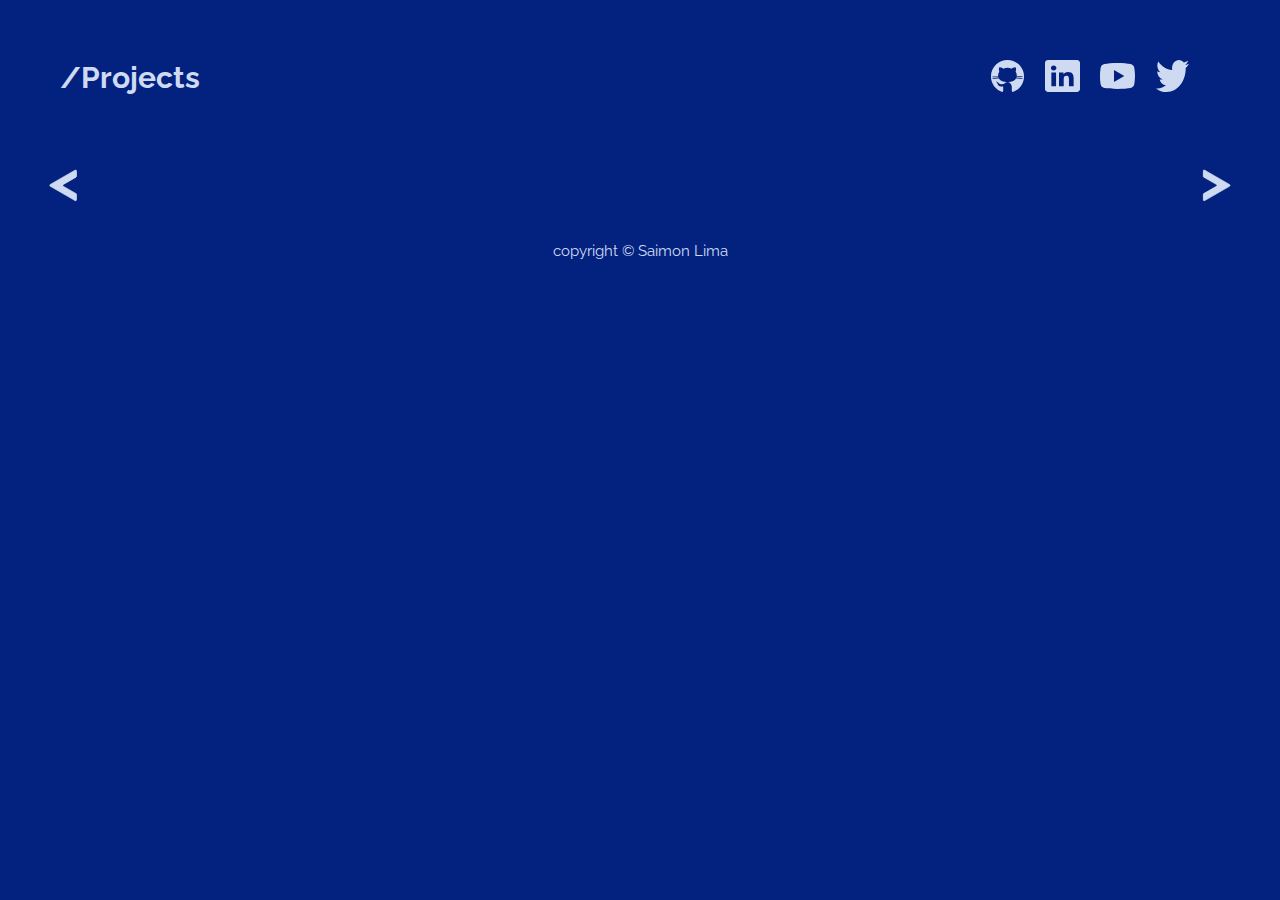
==== commit 135813a3: "finalizado" ====
--- a/projects.html
+++ b/projects.html
@@ -74,7 +74,11 @@
             <path d="M29.2131 72.733V64.439C29.2131 63.868 29.5181 63.339 30.0131 63.054L50.2241 51.385C51.2901 50.769 51.2901 49.23 50.2241 48.614L30.0121 36.945C29.5171 36.659 29.2121 36.131 29.2121 35.56V27.266C29.2121 26.035 30.5451 25.265 31.6111 25.881L70.9871 48.615C72.0531 49.231 72.0531 50.77 70.9871 51.386L31.6121 74.119C30.5461 74.734 29.2131 73.965 29.2131 72.733Z" stroke="#CEDAF2" stroke-miterlimit="10"/>
         </svg>
     </div>
-
+    
+    <footer class="copy">
+        copyright &copy; <span> Saimon Lima</span>
+    </footer>
+    
     <script src="script.js"></script>
 </body>
 </html>--- a/style.css
+++ b/style.css
@@ -19,12 +19,20 @@
     font-family: 'Raleway', sans-serif;
 }
 
+.navigator-sup{
+    display: flex;
+    flex-direction: row;
+    justify-content: space-between;
+    margin-inline: 2rem;
+}
+
 /* ------ MENU --------*/
 .navigator{
-    position: absolute;
-    top: 35px;
-    left: 35px;
     cursor: pointer;
+    display: flex;
+    flex-direction: row;
+    justify-content: space-between;
+    align-items: center;
 }
 
 .navigator ul ul{
@@ -32,7 +40,7 @@
     background-color: #709bf0;
     border-radius: 6px;
     padding: 1rem;
-
+    margin-left: 1rem;
 }
 
 .navigator ul ul li{
@@ -45,7 +53,6 @@
     background-color: #03217F;
 }
 
-
 .navigator ul ul li a{
     color: #CEDAF2;
     text-decoration: none;
@@ -55,22 +62,21 @@
     margin-top: 0;
 }
 
-.navigator ul:hover>ul{
-    margin-left: 0.5rem;
+.navigator ul:hover ul{
+    margin-top: -2.3rem;
     cursor: pointer;
     font-size: 2.2rem;
     display: inline-block;
-
 }
 
 /* ------ MENU --------*/
-
 ul{
     display: flex;
     flex-direction: row;
     justify-content: flex-end;
+    align-items: center;
+    margin-right: 2rem;
     margin-top: 2.5rem;
-    margin-right: 5rem;
 }
 
 ul li{
@@ -79,6 +85,7 @@
 
 ul li svg{
     width: 3.5rem;
+    height: 3.2rem;
     margin: 1rem;
 }
 
@@ -87,51 +94,89 @@
     flex-direction: row;
     justify-content: center;
     align-items: center;
-    /* margin: auto; */
-    margin-left: 3.5rem;
+    margin: auto;
+    padding: 0.9rem;
 }
 
 .home img{
     width: 35rem;
 }
 
-
-div h1{
-    font-size: 4.5rem;
+.home h1{
+    font-size: 5.5rem;
     font-weight: 600;
-}
-
-div p{
+    margin-right: 0;
+    margin-bottom: 2rem;
+    text-align: center;
+}
+
+.home p{
     font-weight: 500;
     font-size: 1.5rem;
     line-height: 2rem;
     text-align: justify;
+    margin-inline: 3rem;
+    padding: 1rem;
 }
 
 span#nick{
-    font-size: 6rem;
+    font-size: 7.2rem;
     color: #E35B30;
 }
 
-@media (min-width: 375px) and (max-width: 425px){
-
+footer.copy{
+    font-size: 1.5rem;
+    text-align: center;
+    margin: 1.5rem;
+}
+
+@media (max-width: 415px){
+    .home{
+        display: flex;
+        flex-direction: column;
+    }
+
+    .home h1{
+        font-size: 4rem; 
+    }
+    
+    .home span#nick{
+        font-size: 5.5rem;
+    }
+
+    .home p{
+        width: 70%;
+        margin: auto;
+    }
+    
+    .social-medias{
+        display: flex;
+        flex-direction: row;
+        justify-content: center;
+    }
+
+    .social-medias svg{
+        width: 70%;
+        margin: 0.5rem;
+    }
+}
+
+@media (min-width: 415px) and (max-width: 520px){
     .navigator-sup{
         display: flex;
         flex-direction: row;
         justify-content: space-around;
         align-items: center;
-        margin-right: -50px;
-
-    }
-
-    .navigator svg{
-        width: 2.8rem;
-        height: 3rem;
+        margin-top: 0;
+    }
+
+    .social-medias svg{
+        width: 70%;
+        margin: 0.5rem;
     }
 
     ul.social-medias{
-        width: 80%;
-
+        width: 100%;
     }
 
     .home{
@@ -142,11 +187,114 @@
     }
 
     .home h1 .home span{
-        font-size: 80%;
-        margin: auto;
-    }
-
-    .home .about{
-        width: 80%;
+        width: 100vw;
+        
+    }
+
+    .about{
+        width: 90%;
+        margin-inline: 1rem;
+    }
+}
+
+@media (min-width: 520px) and (max-width: 900px){
+    .home{
+        margin-top: 1rem;
+        display: flex;
+        flex-direction: column;
+    }
+    
+    .about{
+        width:70%;
+        margin-top: 2rem;
+    }
+
+    .navigator-sup{
+        margin-inline: 5rem;
+        margin-top: 0;
+    }
+}
+
+@media (min-width: 901px) and (max-width: 1366px){
+    .navigator-sup{
+        margin-inline: 6rem
+    }
+
+    .home{
+        display: flex;
+        flex-direction: row;
+        margin-inline: 1rem;
+    }
+
+    .home h1 .home span{
+        width: 100vw;
+    }
+
+    span#nick{
+        font-size: 6.5rem;
+    }       
+
+    .home h1{
+        font-size: 5rem;
+    }
+
+    .about{
+        width:60%;
+    }
+}
+
+@media (min-width: 1367px) and (max-width: 1440px){
+    .navigator-sup{
+        margin-inline: 10rem
+    }
+
+    .home{
+        margin-top: 2rem;
+        display: flex;
+        flex-direction: row;
+        margin-inline: 1rem;
+        width: 145rem
+    }
+
+    .home h1 .home span{
+        width: 100vw; 
+    }
+
+    span#nick{
+        font-size: 6.5rem;
+    }       
+
+    .home h1{
+        font-size: 5rem;
+    }
+
+    .about{
+        width:60%;
+    }
+}
+
+@media (min-width: 1441px){
+    body{
+        width: 100vw;
+        margin: 0;
+    }
+
+    .navigator-sup{
+        margin-inline: 10rem
+    }
+    
+    .home{
+        margin-top: 2rem;
+        display: flex;
+        flex-direction: row;
+        width: 145rem;
+    }
+
+    .navigator-sup{
+        margin-inline-end: 11rem;
+    }
+
+    footer.copy{
+        margin-inline: 0;
     }
 }--- a/projects.css
+++ b/projects.css
@@ -3,10 +3,6 @@
     padding: 0;
     box-sizing: border-box;
 }
-
-/* html{
-    font-size: 62.5%;
-} */
 
 body{
     display: block;
@@ -25,14 +21,12 @@
     justify-content: center;
     align-items: center;
     flex-direction: row;
-
 }
 
 .project{
     width: 86vw;
     height: 500px;
-    margin-top: 50px;
-    /* padding: 30px; */
+    margin-top: 5rem;
 
     display: grid;
     grid-template-rows: auto auto;
@@ -41,7 +35,7 @@
 
     scroll-snap-type: x mandatory;
     -webkit-transform-origin-x: initial;
-    overscroll-behavior: inherit;
+
     
     overflow: hidden;
 }
@@ -54,21 +48,15 @@
     padding: 2.5rem;
     border: solid 2px #4970EC;
     border-radius: 2rem;
-
-    /* transform: translateX(150px); */
-}
-
-
+}
 
 a.github{
     display: block;
     width: 2.5rem;
-    margin: 1rem;
+    margin-bottom: 1rem;
     margin-left: 25rem;
     cursor: pointer;
-    
-}
-
+}
 
 .title-project{
     font-size: 2.5rem;
@@ -89,8 +77,6 @@
     color: #8892B0;
     text-align: justify;
 }
-
-
 
 .left, .right{
     width: 7rem;
@@ -100,24 +86,253 @@
     cursor: pointer;
 }
 
-@media (min-width: 375px) and (max-width: 425px){
-
+footer.copy{
+    margin-top: 2.5rem;
+}
+
+@media (max-width: 415px){
+    .navigator{
+        display: flex;
+        flex-direction: column;
+        justify-content: center;
+        align-items: center;
+    }
+
+    .title-projects{
+        font-size: 2.2rem;
+        margin: auto;
+    }
+
+    .projects{
+        display: flex;
+        flex-direction: row;
+        align-items: center;
+        justify-content: space-around;  
+    }
+
+    .project {
+        display: grid;
+        grid-template-columns: auto ;
+        grid-auto-flow: row;
+        justify-content: space-around;
+        width: 90vw;
+        height: 50%;
+    }
+
+    div.content{
+        width: 70vw;
+        height: 80%;
+    }
+
+    h4.title-project{
+        font-size: 1.7rem;
+    }
+
+    .text-project{
+        font-size: 1.1rem;
+        padding: 20rem;
+    }
+
+    .content a.github{
+        position: absolute;
+        margin-left: 20rem;
+        cursor: pointer;   
+    }
+
+    .left, .right{
+        visibility: hidden;
+        display: none;
+    }
+}
+
+@media (min-width: 415px) and (max-width: 520px){
     body{
         display: block;
         margin-top: 1rem;
     }
 
+    .navigator-sup{
+        display: flex;
+        flex-direction: row;
+        align-items: center;
+        margin-inline: 2rem;
+    }
+
+    .navigator{
+        display: flex;
+        flex-direction: row;
+        align-items: center;
+    }
+
     .title-projects{
-        font-size: 2.5rem;
-    }
-    .projects .left .right{
-        width: 15%;
+        font-size: 2.2rem;
+        margin: auto;
+    }
+
+    .projects{
+        display: flex;
+        flex-direction: row;
+        align-items: center;
+        justify-content: space-around;
+    }
+
+    .project {
+        display: grid;
+        grid-template-columns: auto ;
+        grid-auto-flow: row;
+        justify-content: space-around;
+        width: 90vw;
+        height: 50%;
+    }
+
+    div.content{
+        width: 70vw;
+        height: 80%;
+    }
+
+    h4.title-project{
+        font-size: 1.7rem;
+    }
+
+    .text-project{
+        font-size: 1.1rem;
+        padding: 20rem;
+    }
+
+    .content a.github{
+        margin-left: 20rem;
+        cursor: pointer;
+    }
+
+    .left, .right{
+        visibility: hidden;
+        display: none;
+    }
+}
+
+@media (min-width: 520px) and (max-width: 900px){
+    ul.social-medias{
+        margin: 0;
+        margin-right: 2rem;
+    }
+
+    ul.social-medias li{
+        width: 100%;
+        margin: 0;
+    }
+
+    .project {
+        display: grid;
+        grid-template-columns: auto ;
+        grid-auto-flow: row;
+        width: 100vw;
+        height: 100%;
+        margin-bottom: 2rem;
+    }
+
+    div.content{
+        width: 35rem;
+        height: 95%;
+        margin: auto;
+    }
+
+    .text-project{
+        padding: 0;
+    }
+
+    a.github{
+        margin-left: 0;
+    }
+
+    .left, .right{
+        visibility: hidden;
+    }
+}
+
+
+@media (min-width: 901px) and (max-width: 1366px){
+    body{
+        width: 100%;
+    }
+
+    .projects{
+        width: 95%;
+        margin: auto;
+        margin-top: 5rem;
     }
 
     .project{
-        width: 100%; 
-    }
-
-
-
+        margin-top: 2rem;
+        padding: 0;
+        width: 100%;
+        height: auto;
+    }
+
+    .project .content{
+        width: 35rem;
+        height: 95%;
+    }
+}
+
+
+@media (min-width: 1367px) and (max-width: 2085px){
+    body{
+        width: 100%;
+    }
+
+    .navigator-sup{
+        margin-inline: 25rem;
+    }
+
+    .projects{
+        width: 95%;
+        margin: auto;
+        margin-top: 1rem;
+    }
+
+    .project{
+        margin-top: 2rem;
+        padding: 0;
+        width: 100%;
+    }
+
+    .project .content{
+        width: 35rem;
+        height: 95%;
+    }
+
+    a.github{
+        margin-left: 0;
+    }
+}
+
+@media (min-width: 2086px){
+    .navigator-sup{
+        margin-inline: 25rem;
+    }
+    
+    .projects{
+        width: 95%;
+        margin: auto;
+        margin-top: 1rem;
+    }
+
+    .project{
+        margin-top: 2rem;
+        padding: 0;
+    }
+
+    .content{
+        width: 35rem;
+        height: 95%;
+        margin-inline: 0;
+    }
+
+    a.github{
+        margin-left: 0;
+    }
+
+    .left, .right{
+        visibility: hidden;
+    }
 }